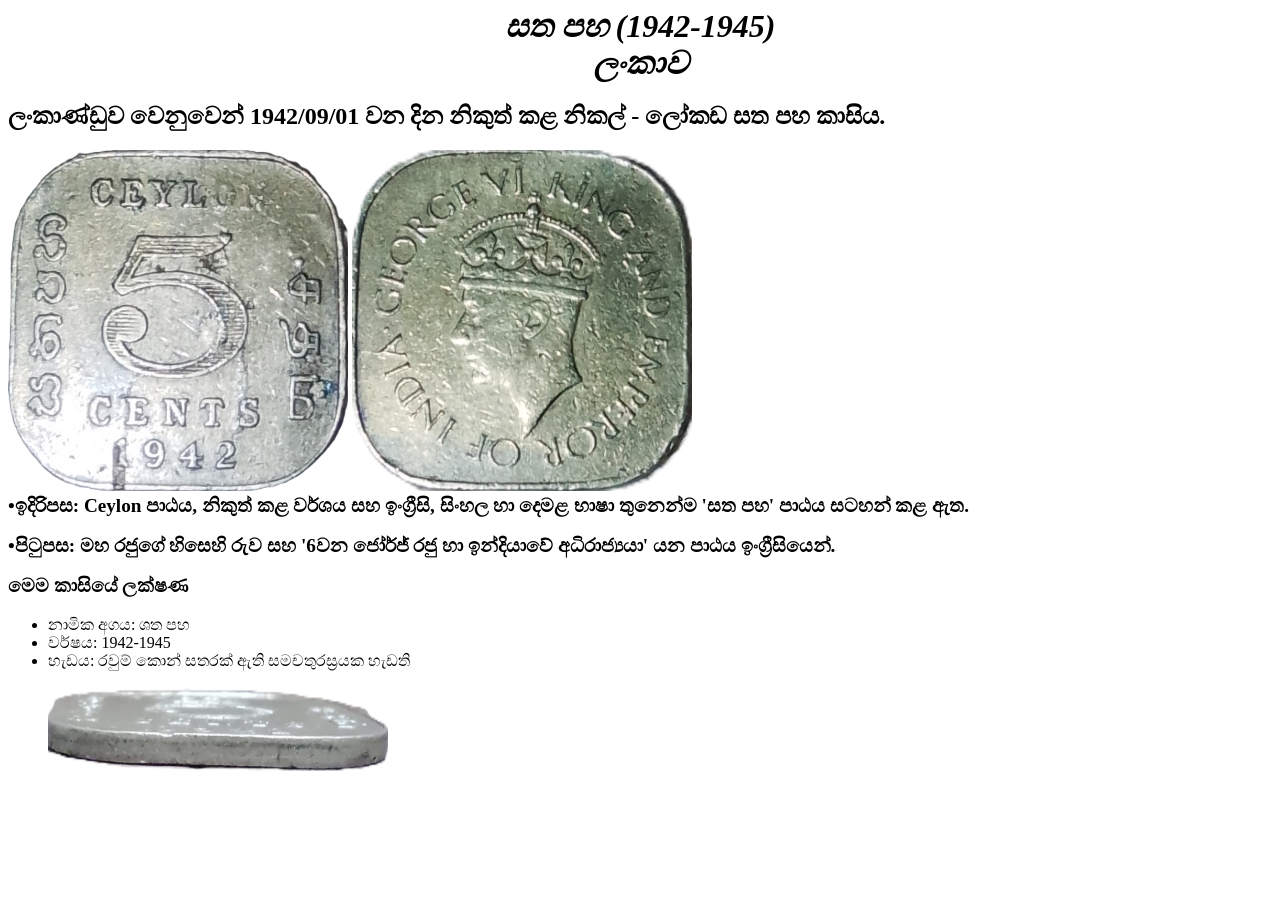
==== index.html @ 4e2f8933 "Update and rename Five cents 1942.html to index.html" ====
<html>

<head>
    <title>Five cents (1942-1945)-Ceylon</title>
    <link rel="stylesheet" href="f42c.css">
    <link rel="icon" type="image/x-icon" href="C:\Users\Admin\Desktop\programs\Coin_collection\VM_coinz\Favicon.png">
</head>

<body>
    <h1>
        <center><i>සත පහ (1942-1945)<br>ලංකාව</i></center>
    </h1>
    <h2>ලංකාණ්ඩුව වෙනුව‌ෙන් 1942/09/01 වන දින නිකුත් කළ නිකල් - ලෝකඩ සත පහ කාසිය.</h2>
    <img src="images/IMG_20260318_153835.png" title="ඉදිරිපස" class="coinsides">
    <img src="images/IMG_20260318_153852.png" title="පිටුපස" class="coinsides">
    <div class="p">
        •ඉදිරිපස: Ceylon පාඨය, නිකුත් කළ වර්ශය සහ ඉංග්‍රීසි, සිංහල හා දෙමළ භාෂා තු‍න‍ෙන්ම 'සත පහ' පාඨය සටහන් කළ ඇත.
    </div><br>
    <div class="p">
        •පිටුපස: මහ රජුග‌ේ හිසෙහි රුව සහ '6වන ජෝර්ජ් රජු හා ඉන්දියාවේ අධිරාජ්‍යයා' යන පාඨය ඉංග්‍රීසියෙන්.
    </div>
    <h3>මෙම කාසියේ ලක්ෂණ</h3>
    <ul>
        <li>නාමික අගය: ශත පහ</li>
        <li>වර්ෂය: 1942-1945</li>
        <li>හැඩය: රවුම් කොන් සතරක් ඇති සමචතුරස්‍රයක හැඩති</li><br>
        <img src="images/Edge.png" title="edge of the coin" class="edge">
    </ul>

</body>

</html>
---- f42c.css ----
body {
    background-image: url(File:///C:/Users/Admin/Desktop/programs/Coin_collection/VM_coinz/towel.jpeg);
    background-repeat: repeat-x;
}

.coinsides {
    width: 9cm;
    height: 9cm;
}

.edge {
    width: 9cm;
    height: 2.2cm;
}

.p {
    font-size: larger;
    font-weight: 900;
}
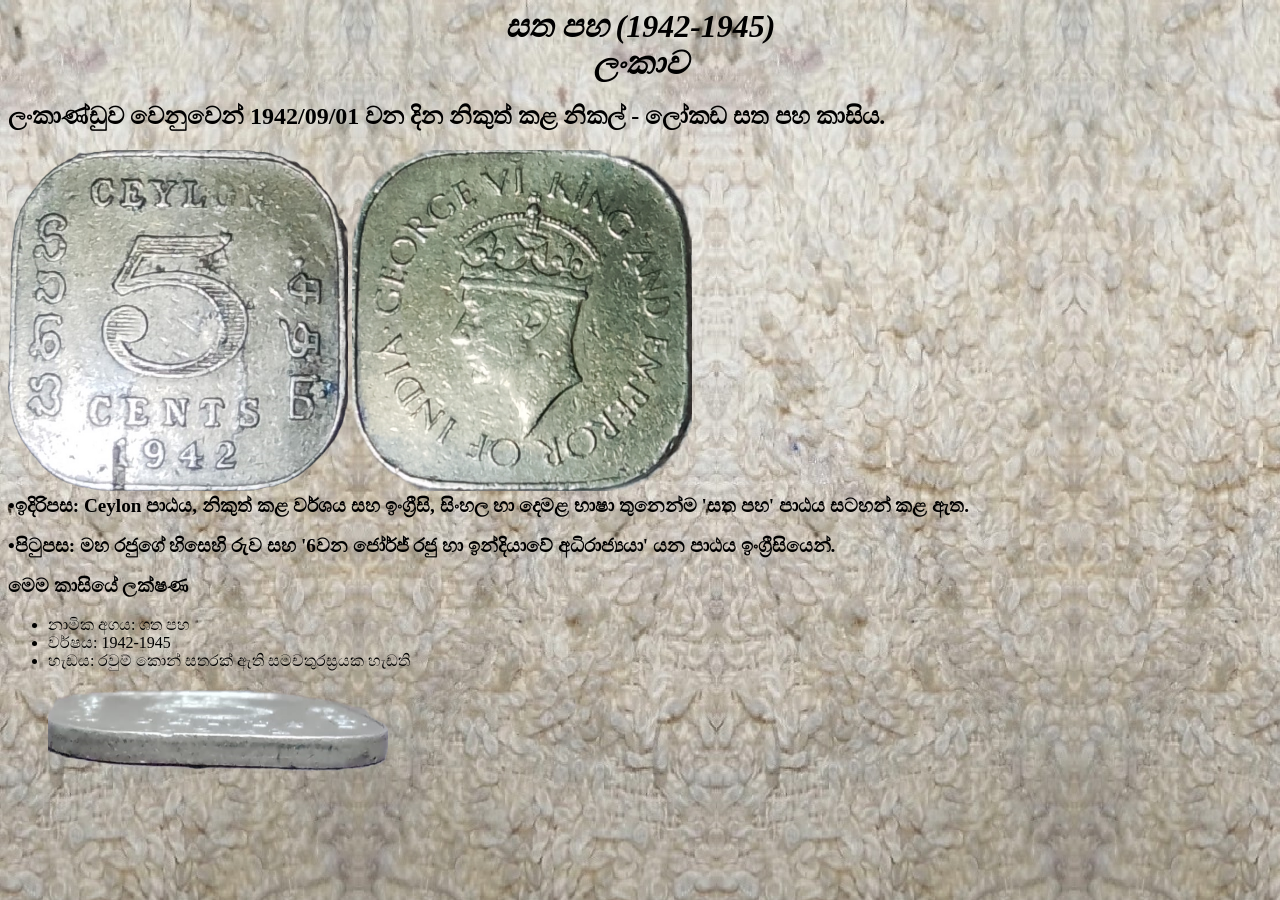
==== commit 2dc7232d: "." ====
--- a/index.html
+++ b/index.html
@@ -3,7 +3,7 @@
 <head>
     <title>Five cents (1942-1945)-Ceylon</title>
     <link rel="stylesheet" href="f42c.css">
-    <link rel="icon" type="image/x-icon" href="C:\Users\Admin\Desktop\programs\Coin_collection\VM_coinz\Favicon.png">
+    <link rel="icon" type="image/x-icon" href="Favicon.png">
 </head>
 
 <body>
@@ -24,7 +24,7 @@
         <li>නාමික අගය: ශත පහ</li>
         <li>වර්ෂය: 1942-1945</li>
         <li>හැඩය: රවුම් කොන් සතරක් ඇති සමචතුරස්‍රයක හැඩති</li><br>
-        <img src="images/Edge.png" title="edge of the coin" class="edge">
+        <img src="images/Edge.png" title="කාසියේ දාරය" class="edge">
     </ul>
 
 </body>
--- a/f42c.css
+++ b/f42c.css
@@ -1,5 +1,5 @@
 body {
-    background-image: url(File:///C:/Users/Admin/Desktop/programs/Coin_collection/VM_coinz/towel.jpeg);
+    background-image: url(towel.jpeg);
     background-repeat: repeat-x;
 }
 
@@ -16,4 +16,4 @@
 .p {
     font-size: larger;
     font-weight: 900;
-}+}
